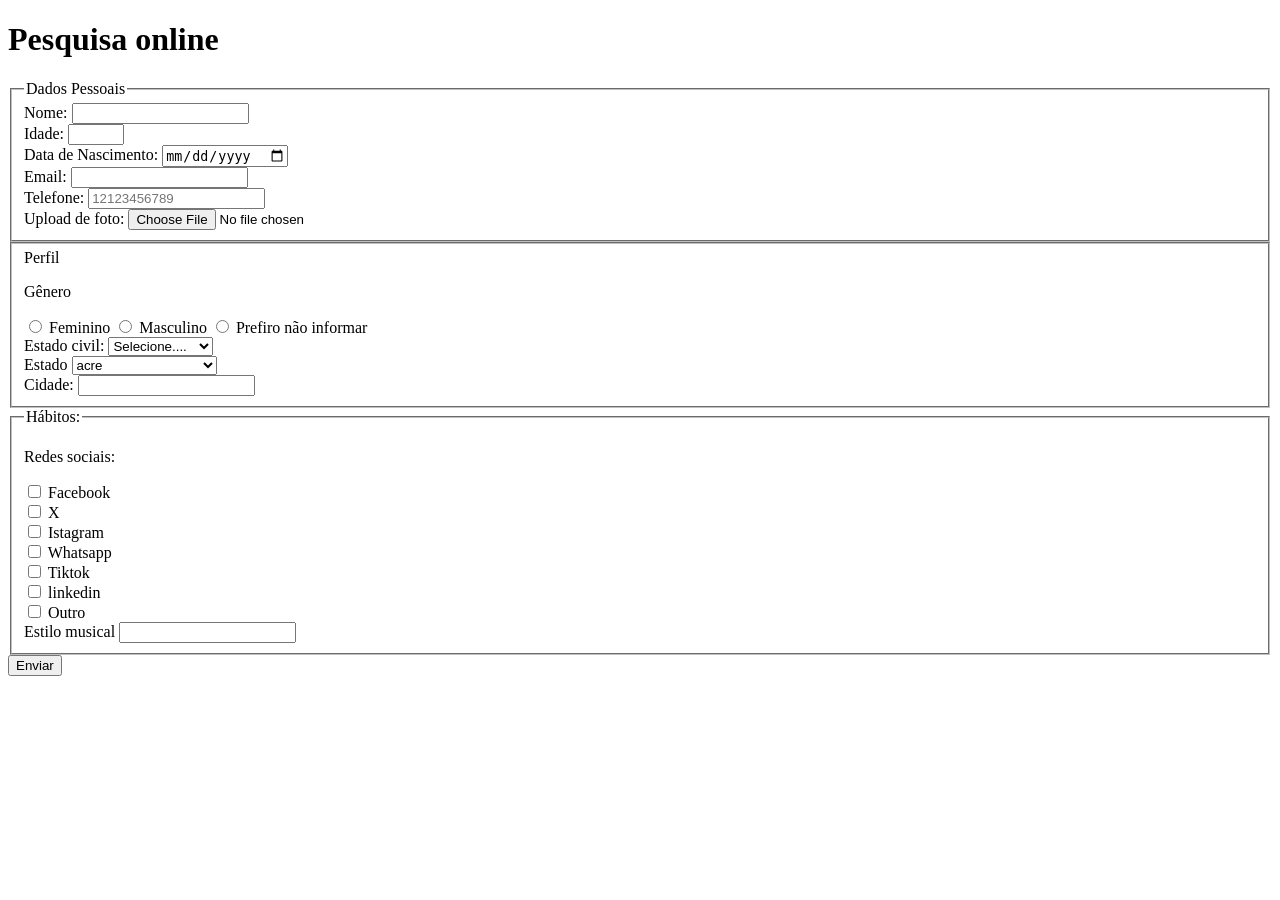
==== dia17_09/culturama/index.html @ 7cf342dd "adiciona estilo musical" ====
<!DOCTYPE html>
<html lang="pt-br">
<head>
    <meta charset="UTF-8">
    <meta name="viewport" content="width=device-width, initial-scale=1.0">
    <title>Pesquisa Culturama</title>
</head>
<body>
    <header>
        <h1>Pesquisa online</h1>
    </header>
    <section>
        <form action="" method="get">
           <fieldset>
                <legend>Dados Pessoais</legend>
            
                <label for="name">Nome:</label>
                <input id="name" type= "text" name= "userName" required >
                <br>

                <label for="age">Idade:</label>
                <input id="age" type= "number" name= "userAge" required min="12" max="100">
                <br>

                <label for="birthDate">Data de Nascimento:</label>
                <input id="birthDate" type= "date" name= "userBirthDate">
                <br>

                <label for="email">Email:</label>
                <input id="email" type= "email" name= "userEmail" required>
                <br>

                <label for="phoneNumber">Telefone:</label>
                <input id="phomeNumber" type= "number" name= "userPhoneNumber" pattern="[0-9]{11}" placeholder="12123456789">
                <br>

                <label for="image">Upload de foto:</label>
                <input id="image" type= "file" accept="image/*" name= "userImage" >
                <br>
                

            

            </fieldset> 

            <fieldset>
                <legend:>Perfil</legend:>
                <p>Gênero</p>
                <input id="genderF" type="radio" name="userGender" value="feminino">
                <label for="genderF">Feminino</label>

                <input id="genderM" type="radio" name="userGender" value="masculino">
                <label for="genderM">Masculino</label>

                <input id="genderN" type="radio" name="userGender" value="naoInformado">
                <label for="genderN">Prefiro não informar</label>
                <br>

                <label for="maritalStatus"> Estado civil:</label>
                <select name="maritalStatus">
                    <option value="naoInformado">Selecione....</option>
                    <option value="casado">Casado</option>
                    <option value="solteiro">Solteiro</option>
                    <option value="divorciado">Divorciado</option>
                    <option value="uniaoEstavel">União Estável</option>
                </select>
                <br>

                <label for="userState">Estado</label>
                <select name="userState" required>
                    <option value="acre">acre</option>
                    <option value="alagoas">Alagoas</option>
                    <option value="amapa">Amapá</option>
                    <option value="amazonas">Amazonas</option>
                    <option value="bahia">Bahia</option>
                    <option value="ceara">Ceará</option>
                    <option value="distritoFederal">Distrito Federal</option>
                    <option value="espiritoSanto">Espirito Santo</option>
                    <option value="goias">Goiás</option>
                    <option value="maranhao">Maranhão</option>
                    <option value="matoGrossoDoSul">Mato Grosso do Sul</option>
                    <option value="matoGrosso">Mato Grosso</option>
                    <option value="minasGerais">Minas Gerais</option>
                    <option value="para">Pará</option>
                    <option value="paraiba">Paraíba</option>
                    <option value="parana">Paraná</option>
                    <option value="pernambuco">Pernambuco</option>
                    <option value="piaui">Piauí</option>
                    <option value="rioDeJaneiro">Rio de Janeiro</option>
                    <option value="rioGrandeDoNorte">Rio Grande do Norte</option>
                    <option value="rioGrandeDoSul">Rio Grande do Sul</option>
                    <option value="rondonia">Rondônia</option>
                    <option value="roraima">Roraima</option>
                    <option value="santaCatarina">Santa Catarina</option>
                    <option value="saoPaulo">São Paulo</option>
                    <option value="sergipe">Sergipe</option>
                    <option value="tocantins">Tocantins</option>
                </select>
                <br>

                <label for="city">Cidade:</label>
                <input id="city" type= "text" name= "userCity" >
                <br>
            </fieldset> 

            <fieldset>
                <legend>Hábitos:</legend>
                <p>Redes sociais:</p>
                <input id="facebook" type="checkbox" name="social" value="facebook">
                <label for="facebook">Facebook</label>
                <br>

                <input id="x" type="checkbox" name="social" value="x">
                <label for="x">X</label>
                <br>

                <input id="istagram" type="checkbox" name="social" value="istagram">
                <label for="istagram">Istagram</label>
                <br>

                <input id= "whatsapp" type="checkbox" name="social" value="whatsapp">
                <label for="whatsapp">Whatsapp</label>
                <br>

                <input id="tiktok" type="checkbox" name="social" value="tiktok">
                <label for="tiktok">Tiktok</label>
                <br>

                <input id="linkedin" type="checkbox" name="social" value="linkedin">
                <label for="linkedin">linkedin</label>
                <br>

                <input id="outro" type="checkbox" name="social" value="outro">
                <label for="outro">Outro</label>
                <br>

                <label for="musicalStyle"> Estilo musical</label>
                <input id="musicalStyle" name="musicalStyle" type="text" list="styleType">
                <datalist id="styleType">
                    <option value="Rock">
                    <option value="pop">
                    <option value="funk">
                    <option value="sertanejo">
                    <option value="eletronica">
                    <option value="rap">
                    <option value="forro">
                    <option value="outro">
                </datalist>
              
               
            </fieldset>


            <button type="submit">Enviar</button>
            
        </form>
    </section>
    
</body>
</html>
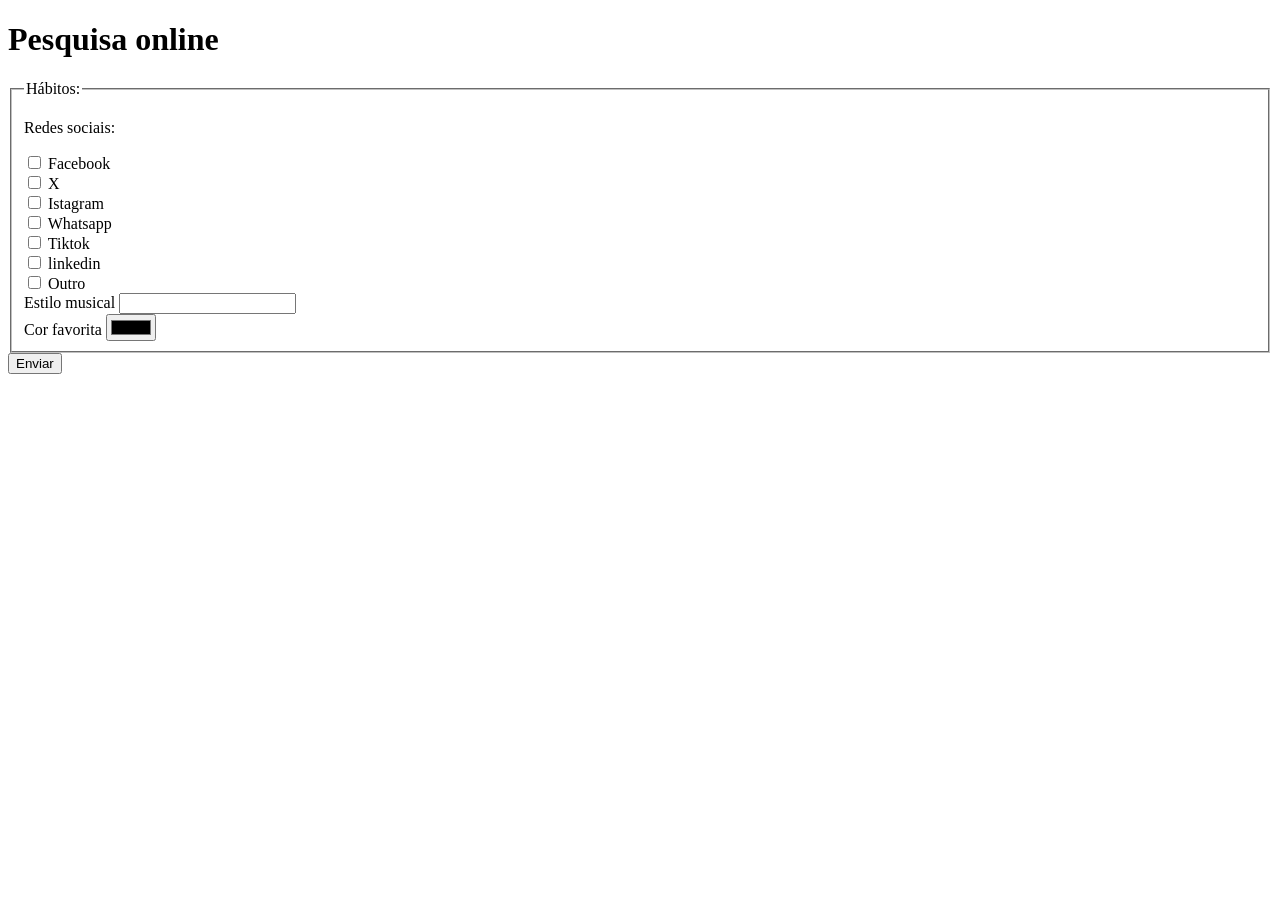
==== commit 8f73dd24: "adicao de cor favorita" ====
--- a/dia17_09/culturama/index.html
+++ b/dia17_09/culturama/index.html
@@ -11,7 +11,7 @@
     </header>
     <section>
         <form action="" method="get">
-           <fieldset>
+          <!-- <fieldset>
                 <legend>Dados Pessoais</legend>
             
                 <label for="name">Nome:</label>
@@ -101,7 +101,7 @@
                 <label for="city">Cidade:</label>
                 <input id="city" type= "text" name= "userCity" >
                 <br>
-            </fieldset> 
+            </fieldset> -->
 
             <fieldset>
                 <legend>Hábitos:</legend>
@@ -135,7 +135,7 @@
                 <br>
 
                 <label for="musicalStyle"> Estilo musical</label>
-                <input id="musicalStyle" name="musicalStyle" type="text" list="styleType">
+                <input id="musicalStyle" name="userMusicalStyle" type="text" list="styleType">
                 <datalist id="styleType">
                     <option value="Rock">
                     <option value="pop">
@@ -146,6 +146,11 @@
                     <option value="forro">
                     <option value="outro">
                 </datalist>
+                <br>
+
+                <label for="favoriteColor">Cor favorita</label>
+                <input id="favoriteColor" name="userFavoriteColor" type="color">
+                <br>
               
                
             </fieldset>
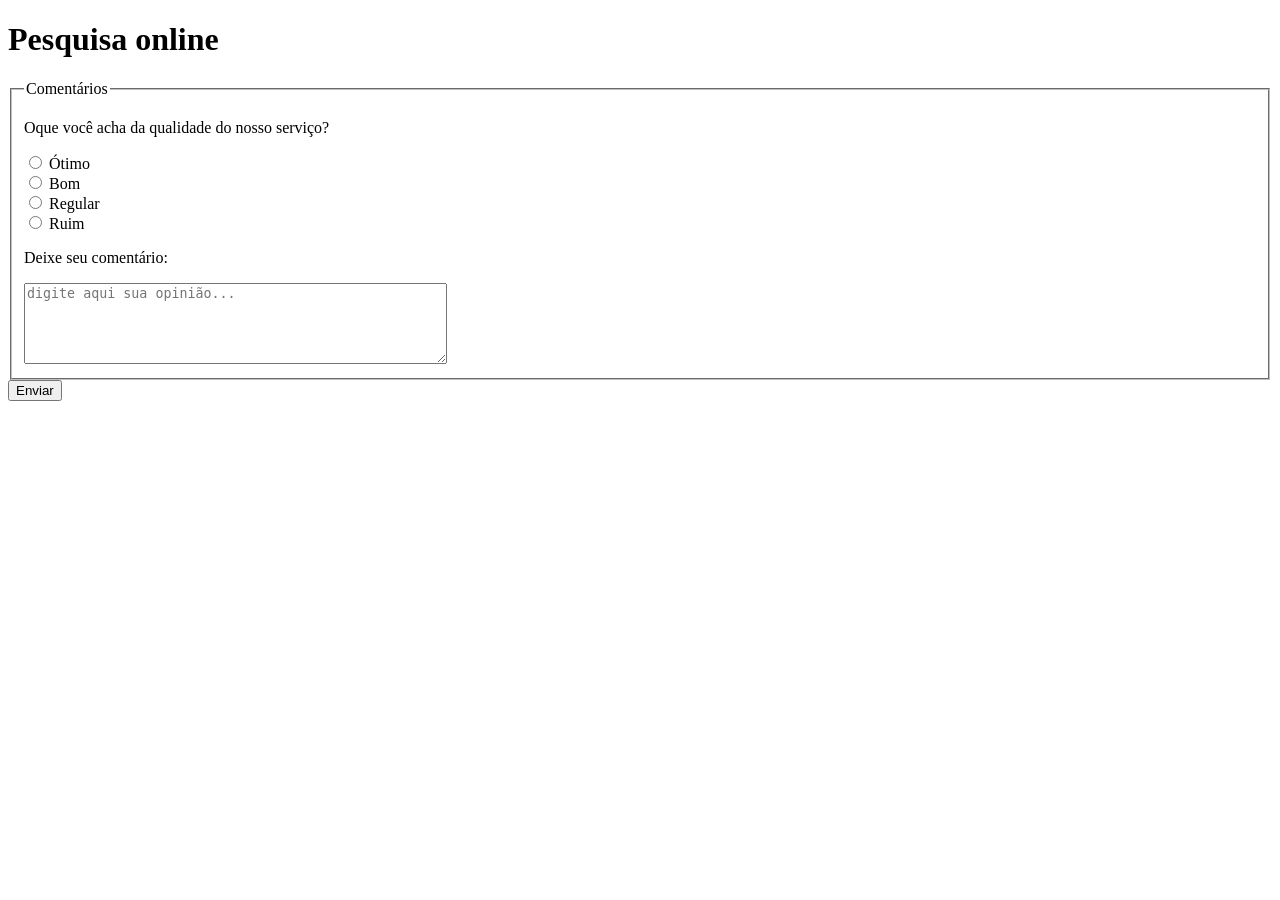
==== commit 7940a5d6: "adiciona comentarios" ====
--- a/dia17_09/culturama/index.html
+++ b/dia17_09/culturama/index.html
@@ -103,7 +103,7 @@
                 <br>
             </fieldset> -->
 
-            <fieldset>
+            <!--<fieldset>
                 <legend>Hábitos:</legend>
                 <p>Redes sociais:</p>
                 <input id="facebook" type="checkbox" name="social" value="facebook">
@@ -153,6 +153,31 @@
                 <br>
               
                
+            </fieldset>-->
+            <fieldset>
+                <legend>Comentários</legend>
+                <p>Oque você acha da qualidade do nosso serviço? </p>
+                <input id="satisfactionO" type="radio" name="usersatisfaction" value="otimo">
+                <label for="satisfactionO">Ótimo</label>
+                <br>
+                <input id="satisfactionB" type="radio" name="usersatisfaction" value="bom">
+                <label for="satisfactionB">Bom</label>
+                <br>
+                <input id="satisfactionRe" type="radio" name="usersatisfaction" value="regular">
+                <label for="satisfactionRe">Regular</label>
+                <br>
+                <input id="satisfactionRu" type="radio" name="usersatisfaction" value="ruim">
+                <label for="satisfactionRu">Ruim</label>
+                <br>
+
+                <p>Deixe seu comentário:</p>
+                <label for="comment"></label>
+                <textarea name="userComment" id="comment" rows="5" cols="50" placeholder="digite aqui sua opinião..."></textarea>
+                
+                
+
+
+
             </fieldset>
 
 
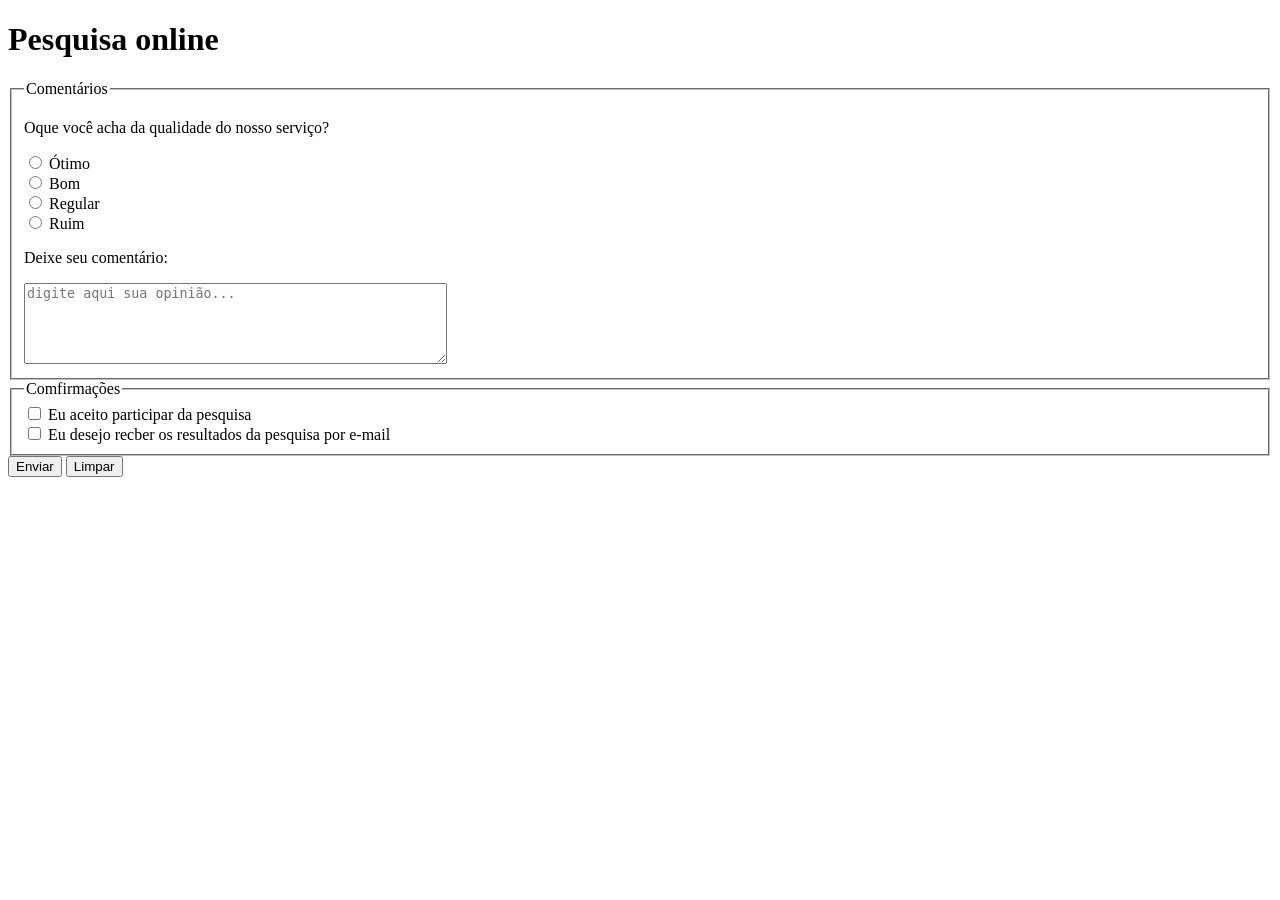
==== commit 60417e51: "adiciona confirmacoes" ====
--- a/dia17_09/culturama/index.html
+++ b/dia17_09/culturama/index.html
@@ -180,8 +180,25 @@
 
             </fieldset>
 
+             <fieldset>
+            <legend>Comfirmações</legend>
+
+            <input type="checkbox" id="lgpdTerm" name="userLgpd" value="accepted" required>
+            <label for="lgpdTerm"> Eu aceito participar da pesquisa</label>
+            <br>
+            
+            <input type="checkbox" id="result" name="userResult" value="accepted">
+            <label for="result">Eu desejo recber os resultados da pesquisa por e-mail</label>
+
+
+           
+
+
+            </fieldset>
+
 
             <button type="submit">Enviar</button>
+            <button type="reset">Limpar</button>
             
         </form>
     </section>
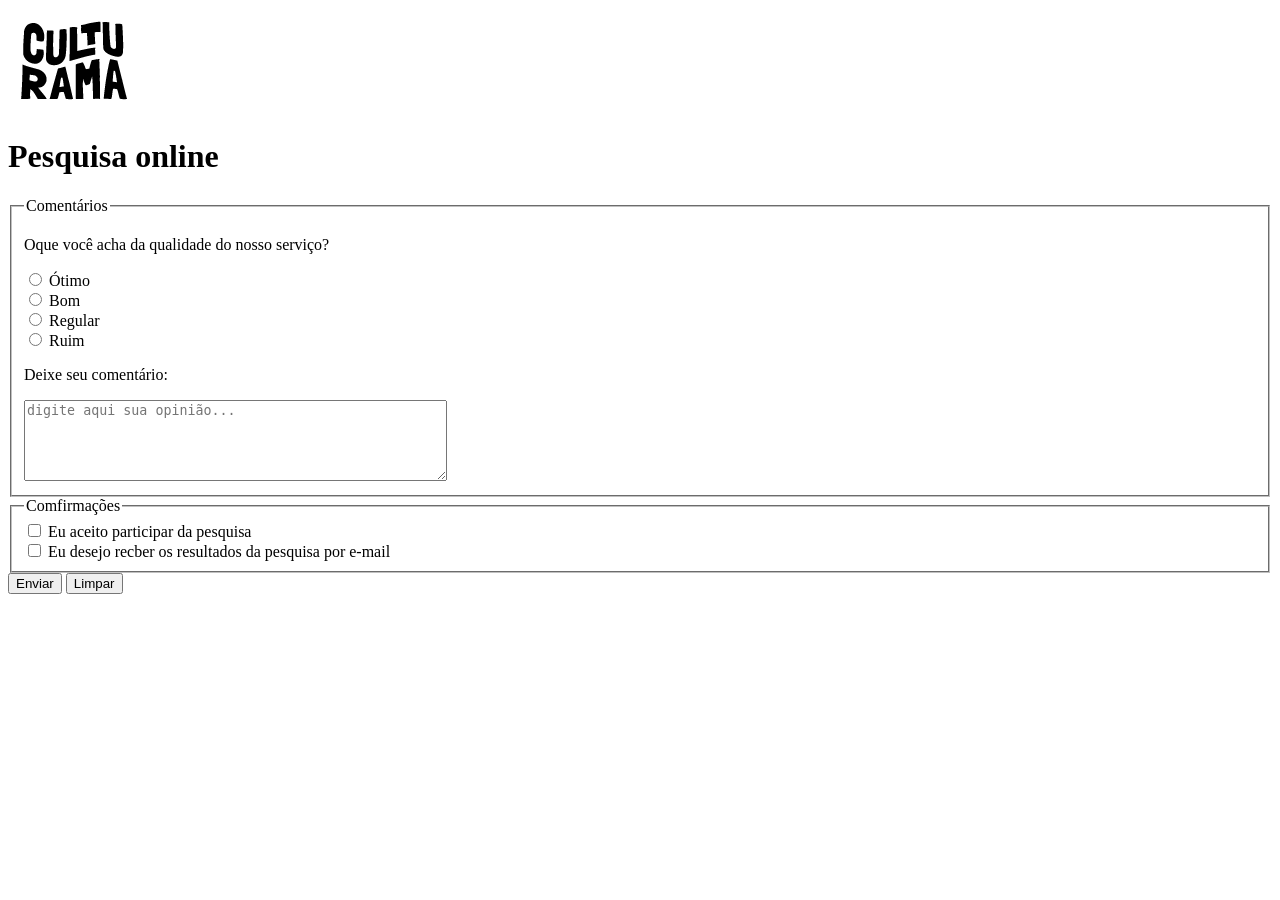
==== commit e9baae11: "adiciona logo e favicon" ====
--- a/dia17_09/culturama/index.html
+++ b/dia17_09/culturama/index.html
@@ -3,10 +3,12 @@
 <head>
     <meta charset="UTF-8">
     <meta name="viewport" content="width=device-width, initial-scale=1.0">
+    <link rel="icon" href="culturama-favico.png" type="image/png">
     <title>Pesquisa Culturama</title>
 </head>
 <body>
     <header>
+        <img src="img/logo-culturama.png" alt="Logo Culturama">
         <h1>Pesquisa online</h1>
     </header>
     <section>
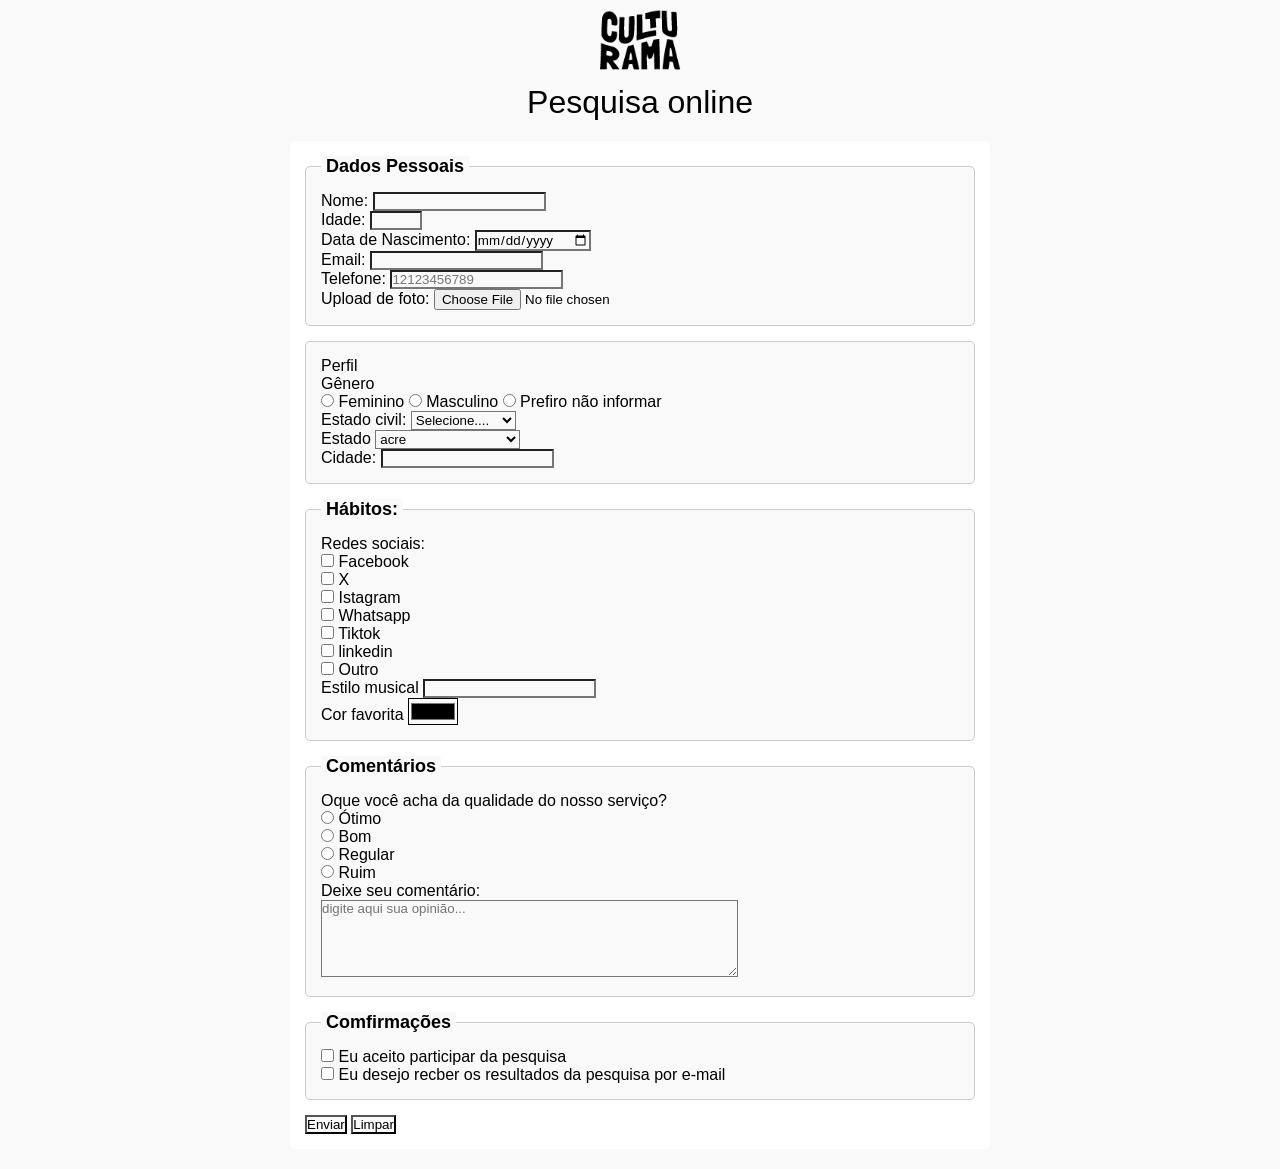
==== commit b09c34ab: "adiciona estilos gerais" ====
--- a/dia17_09/culturama/index.html
+++ b/dia17_09/culturama/index.html
@@ -4,206 +4,211 @@
     <meta charset="UTF-8">
     <meta name="viewport" content="width=device-width, initial-scale=1.0">
     <link rel="icon" href="culturama-favico.png" type="image/png">
+    <link rel="stylesheet" href="css/style.css">
+    <link rel="preconnect" href="https://fonts.googleapis.com">
+    <link rel="preconnect" href="https://fonts.gstatic.com" crossorigin>
+    <link href="https://fonts.googleapis.com/css2?family=Fjalla+One&family=Work+Sans&display=swap" rel="stylesheet">
     <title>Pesquisa Culturama</title>
 </head>
-<body>
-    <header>
-        <img src="img/logo-culturama.png" alt="Logo Culturama">
-        <h1>Pesquisa online</h1>
-    </header>
-    <section>
-        <form action="" method="get">
-          <!-- <fieldset>
-                <legend>Dados Pessoais</legend>
+    <body>
+        <main>
+        <header>
+            <img src="img/logo-culturama.png" alt="Logo Culturama">
+            <h1>Pesquisa online</h1>
+        </header>
+        <section>
+            <form action="" method="get">
+                 <fieldset>
+                    <legend>Dados Pessoais</legend>
+                
+                    <label for="name">Nome:</label>
+                    <input id="name" type= "text" name= "userName" required >
+                    <br>
+
+                    <label for="age">Idade:</label>
+                    <input id="age" type= "number" name= "userAge" required min="12" max="100">
+                    <br>
+
+                    <label for="birthDate">Data de Nascimento:</label>
+                    <input id="birthDate" type= "date" name= "userBirthDate">
+                    <br>
+
+                    <label for="email">Email:</label>
+                    <input id="email" type= "email" name= "userEmail" required>
+                    <br>
+
+                    <label for="phoneNumber">Telefone:</label>
+                    <input id="phomeNumber" type= "number" name= "userPhoneNumber" pattern="[0-9]{11}" placeholder="12123456789">
+                    <br>
+
+                    <label for="image">Upload de foto:</label>
+                    <input id="image" type= "file" accept="image/*" name= "userImage" >
+                    <br>
+                    
+
+                
+
+                </fieldset> 
+
+                <fieldset>
+                    <legend:>Perfil</legend:>
+                    <p>Gênero</p>
+                    <input id="genderF" type="radio" name="userGender" value="feminino">
+                    <label for="genderF">Feminino</label>
+
+                    <input id="genderM" type="radio" name="userGender" value="masculino">
+                    <label for="genderM">Masculino</label>
+
+                    <input id="genderN" type="radio" name="userGender" value="naoInformado">
+                    <label for="genderN">Prefiro não informar</label>
+                    <br>
+
+                    <label for="maritalStatus"> Estado civil:</label>
+                    <select name="maritalStatus">
+                        <option value="naoInformado">Selecione....</option>
+                        <option value="casado">Casado</option>
+                        <option value="solteiro">Solteiro</option>
+                        <option value="divorciado">Divorciado</option>
+                        <option value="uniaoEstavel">União Estável</option>
+                    </select>
+                    <br>
+
+                    <label for="userState">Estado</label>
+                    <select name="userState" required>
+                        <option value="acre">acre</option>
+                        <option value="alagoas">Alagoas</option>
+                        <option value="amapa">Amapá</option>
+                        <option value="amazonas">Amazonas</option>
+                        <option value="bahia">Bahia</option>
+                        <option value="ceara">Ceará</option>
+                        <option value="distritoFederal">Distrito Federal</option>
+                        <option value="espiritoSanto">Espirito Santo</option>
+                        <option value="goias">Goiás</option>
+                        <option value="maranhao">Maranhão</option>
+                        <option value="matoGrossoDoSul">Mato Grosso do Sul</option>
+                        <option value="matoGrosso">Mato Grosso</option>
+                        <option value="minasGerais">Minas Gerais</option>
+                        <option value="para">Pará</option>
+                        <option value="paraiba">Paraíba</option>
+                        <option value="parana">Paraná</option>
+                        <option value="pernambuco">Pernambuco</option>
+                        <option value="piaui">Piauí</option>
+                        <option value="rioDeJaneiro">Rio de Janeiro</option>
+                        <option value="rioGrandeDoNorte">Rio Grande do Norte</option>
+                        <option value="rioGrandeDoSul">Rio Grande do Sul</option>
+                        <option value="rondonia">Rondônia</option>
+                        <option value="roraima">Roraima</option>
+                        <option value="santaCatarina">Santa Catarina</option>
+                        <option value="saoPaulo">São Paulo</option>
+                        <option value="sergipe">Sergipe</option>
+                        <option value="tocantins">Tocantins</option>
+                    </select>
+                    <br>
+
+                    <label for="city">Cidade:</label>
+                    <input id="city" type= "text" name= "userCity" >
+                    <br>
+                </fieldset> 
+
+                <fieldset>
+                    <legend>Hábitos:</legend>
+                    <p>Redes sociais:</p>
+                    <input id="facebook" type="checkbox" name="social" value="facebook">
+                    <label for="facebook">Facebook</label>
+                    <br>
+
+                    <input id="x" type="checkbox" name="social" value="x">
+                    <label for="x">X</label>
+                    <br>
+
+                    <input id="istagram" type="checkbox" name="social" value="istagram">
+                    <label for="istagram">Istagram</label>
+                    <br>
+
+                    <input id= "whatsapp" type="checkbox" name="social" value="whatsapp">
+                    <label for="whatsapp">Whatsapp</label>
+                    <br>
+
+                    <input id="tiktok" type="checkbox" name="social" value="tiktok">
+                    <label for="tiktok">Tiktok</label>
+                    <br>
+
+                    <input id="linkedin" type="checkbox" name="social" value="linkedin">
+                    <label for="linkedin">linkedin</label>
+                    <br>
+
+                    <input id="outro" type="checkbox" name="social" value="outro">
+                    <label for="outro">Outro</label>
+                    <br>
+
+                    <label for="musicalStyle"> Estilo musical</label>
+                    <input id="musicalStyle" name="userMusicalStyle" type="text" list="styleType">
+                    <datalist id="styleType">
+                        <option value="Rock">
+                        <option value="pop">
+                        <option value="funk">
+                        <option value="sertanejo">
+                        <option value="eletronica">
+                        <option value="rap">
+                        <option value="forro">
+                        <option value="outro">
+                    </datalist>
+                    <br>
+
+                    <label for="favoriteColor">Cor favorita</label>
+                    <input id="favoriteColor" name="userFavoriteColor" type="color">
+                    <br>
+                
+                
+                </fieldset>
+                <fieldset>
+                    <legend>Comentários</legend>
+                    <p>Oque você acha da qualidade do nosso serviço? </p>
+                    <input id="satisfactionO" type="radio" name="usersatisfaction" value="otimo">
+                    <label for="satisfactionO">Ótimo</label>
+                    <br>
+                    <input id="satisfactionB" type="radio" name="usersatisfaction" value="bom">
+                    <label for="satisfactionB">Bom</label>
+                    <br>
+                    <input id="satisfactionRe" type="radio" name="usersatisfaction" value="regular">
+                    <label for="satisfactionRe">Regular</label>
+                    <br>
+                    <input id="satisfactionRu" type="radio" name="usersatisfaction" value="ruim">
+                    <label for="satisfactionRu">Ruim</label>
+                    <br>
+
+                    <p>Deixe seu comentário:</p>
+                    <label for="comment"></label>
+                    <textarea name="userComment" id="comment" rows="5" cols="50" placeholder="digite aqui sua opinião..."></textarea>
+                    
+                    
+
+
+
+                </fieldset>
+
+                <fieldset>
+                <legend>Comfirmações</legend>
+
+                <input type="checkbox" id="lgpdTerm" name="userLgpd" value="accepted" required>
+                <label for="lgpdTerm"> Eu aceito participar da pesquisa</label>
+                <br>
+                
+                <input type="checkbox" id="result" name="userResult" value="accepted">
+                <label for="result">Eu desejo recber os resultados da pesquisa por e-mail</label>
+
+
             
-                <label for="name">Nome:</label>
-                <input id="name" type= "text" name= "userName" required >
-                <br>
-
-                <label for="age">Idade:</label>
-                <input id="age" type= "number" name= "userAge" required min="12" max="100">
-                <br>
-
-                <label for="birthDate">Data de Nascimento:</label>
-                <input id="birthDate" type= "date" name= "userBirthDate">
-                <br>
-
-                <label for="email">Email:</label>
-                <input id="email" type= "email" name= "userEmail" required>
-                <br>
-
-                <label for="phoneNumber">Telefone:</label>
-                <input id="phomeNumber" type= "number" name= "userPhoneNumber" pattern="[0-9]{11}" placeholder="12123456789">
-                <br>
-
-                <label for="image">Upload de foto:</label>
-                <input id="image" type= "file" accept="image/*" name= "userImage" >
-                <br>
-                
-
-            
-
-            </fieldset> 
-
-            <fieldset>
-                <legend:>Perfil</legend:>
-                <p>Gênero</p>
-                <input id="genderF" type="radio" name="userGender" value="feminino">
-                <label for="genderF">Feminino</label>
-
-                <input id="genderM" type="radio" name="userGender" value="masculino">
-                <label for="genderM">Masculino</label>
-
-                <input id="genderN" type="radio" name="userGender" value="naoInformado">
-                <label for="genderN">Prefiro não informar</label>
-                <br>
-
-                <label for="maritalStatus"> Estado civil:</label>
-                <select name="maritalStatus">
-                    <option value="naoInformado">Selecione....</option>
-                    <option value="casado">Casado</option>
-                    <option value="solteiro">Solteiro</option>
-                    <option value="divorciado">Divorciado</option>
-                    <option value="uniaoEstavel">União Estável</option>
-                </select>
-                <br>
-
-                <label for="userState">Estado</label>
-                <select name="userState" required>
-                    <option value="acre">acre</option>
-                    <option value="alagoas">Alagoas</option>
-                    <option value="amapa">Amapá</option>
-                    <option value="amazonas">Amazonas</option>
-                    <option value="bahia">Bahia</option>
-                    <option value="ceara">Ceará</option>
-                    <option value="distritoFederal">Distrito Federal</option>
-                    <option value="espiritoSanto">Espirito Santo</option>
-                    <option value="goias">Goiás</option>
-                    <option value="maranhao">Maranhão</option>
-                    <option value="matoGrossoDoSul">Mato Grosso do Sul</option>
-                    <option value="matoGrosso">Mato Grosso</option>
-                    <option value="minasGerais">Minas Gerais</option>
-                    <option value="para">Pará</option>
-                    <option value="paraiba">Paraíba</option>
-                    <option value="parana">Paraná</option>
-                    <option value="pernambuco">Pernambuco</option>
-                    <option value="piaui">Piauí</option>
-                    <option value="rioDeJaneiro">Rio de Janeiro</option>
-                    <option value="rioGrandeDoNorte">Rio Grande do Norte</option>
-                    <option value="rioGrandeDoSul">Rio Grande do Sul</option>
-                    <option value="rondonia">Rondônia</option>
-                    <option value="roraima">Roraima</option>
-                    <option value="santaCatarina">Santa Catarina</option>
-                    <option value="saoPaulo">São Paulo</option>
-                    <option value="sergipe">Sergipe</option>
-                    <option value="tocantins">Tocantins</option>
-                </select>
-                <br>
-
-                <label for="city">Cidade:</label>
-                <input id="city" type= "text" name= "userCity" >
-                <br>
-            </fieldset> -->
-
-            <!--<fieldset>
-                <legend>Hábitos:</legend>
-                <p>Redes sociais:</p>
-                <input id="facebook" type="checkbox" name="social" value="facebook">
-                <label for="facebook">Facebook</label>
-                <br>
-
-                <input id="x" type="checkbox" name="social" value="x">
-                <label for="x">X</label>
-                <br>
-
-                <input id="istagram" type="checkbox" name="social" value="istagram">
-                <label for="istagram">Istagram</label>
-                <br>
-
-                <input id= "whatsapp" type="checkbox" name="social" value="whatsapp">
-                <label for="whatsapp">Whatsapp</label>
-                <br>
-
-                <input id="tiktok" type="checkbox" name="social" value="tiktok">
-                <label for="tiktok">Tiktok</label>
-                <br>
-
-                <input id="linkedin" type="checkbox" name="social" value="linkedin">
-                <label for="linkedin">linkedin</label>
-                <br>
-
-                <input id="outro" type="checkbox" name="social" value="outro">
-                <label for="outro">Outro</label>
-                <br>
-
-                <label for="musicalStyle"> Estilo musical</label>
-                <input id="musicalStyle" name="userMusicalStyle" type="text" list="styleType">
-                <datalist id="styleType">
-                    <option value="Rock">
-                    <option value="pop">
-                    <option value="funk">
-                    <option value="sertanejo">
-                    <option value="eletronica">
-                    <option value="rap">
-                    <option value="forro">
-                    <option value="outro">
-                </datalist>
-                <br>
-
-                <label for="favoriteColor">Cor favorita</label>
-                <input id="favoriteColor" name="userFavoriteColor" type="color">
-                <br>
-              
-               
-            </fieldset>-->
-            <fieldset>
-                <legend>Comentários</legend>
-                <p>Oque você acha da qualidade do nosso serviço? </p>
-                <input id="satisfactionO" type="radio" name="usersatisfaction" value="otimo">
-                <label for="satisfactionO">Ótimo</label>
-                <br>
-                <input id="satisfactionB" type="radio" name="usersatisfaction" value="bom">
-                <label for="satisfactionB">Bom</label>
-                <br>
-                <input id="satisfactionRe" type="radio" name="usersatisfaction" value="regular">
-                <label for="satisfactionRe">Regular</label>
-                <br>
-                <input id="satisfactionRu" type="radio" name="usersatisfaction" value="ruim">
-                <label for="satisfactionRu">Ruim</label>
-                <br>
-
-                <p>Deixe seu comentário:</p>
-                <label for="comment"></label>
-                <textarea name="userComment" id="comment" rows="5" cols="50" placeholder="digite aqui sua opinião..."></textarea>
-                
-                
-
-
-
-            </fieldset>
-
-             <fieldset>
-            <legend>Comfirmações</legend>
-
-            <input type="checkbox" id="lgpdTerm" name="userLgpd" value="accepted" required>
-            <label for="lgpdTerm"> Eu aceito participar da pesquisa</label>
-            <br>
-            
-            <input type="checkbox" id="result" name="userResult" value="accepted">
-            <label for="result">Eu desejo recber os resultados da pesquisa por e-mail</label>
-
-
-           
-
-
-            </fieldset>
-
-
-            <button type="submit">Enviar</button>
-            <button type="reset">Limpar</button>
-            
-        </form>
-    </section>
-    
-</body>
+
+
+                </fieldset>
+
+
+                <button type="submit">Enviar</button>
+                <button type="reset">Limpar</button>
+                
+            </form>
+        </section>
+    </main>
+    </body>
 </html>
--- a/dia17_09/culturama/css/style.css
+++ b/dia17_09/culturama/css/style.css
@@ -0,0 +1,59 @@
+/*body{
+    font-family: "Work Sans", sans-serif;
+    font-optical-sizing: auto;
+    font-weight: 400;
+    font-style: normal;
+}
+h1{
+     font-family: "Fjalla One", sans-serif;
+    font-weight: 400;
+    font-style: normal;
+}*/
+
+*{
+    margin: 0;/*remove a margem padrao de todos os elementos*/
+    padding: 0;/*remove o preencimento padrao de todos os elementos*/
+    box-sizing: border-box;/*inclui a borda e o preenchimento no calculo da largura e altura*/
+}
+*{
+    background-color: #f9f9f9; /* define a cor de fundo como cinza claro*/
+    font-family: "Work Sans", sans-serif;/*define a fonte do body como WORK SANS*/
+    font-optical-sizing: auto;
+    font-weight: 400;
+    font-style: normal;
+    
+}
+main{
+    width: 100%; /*largura de 100%*/
+    max-width: 700px;/*largura maxima de 700px*/
+    margin: 0 auto;/*margem automatica para centralizar,0 acima e abaixo*/
+}
+header{
+    text-align: center;/*centraliza o conteudo do header*/
+    margin-bottom: 20px;/*margem de 30px abaixo do header*/
+}
+img{
+    width: 100px;/*define a largura da imagem como 100px*/
+}
+h1{
+     font-family: "Fjalla One", sans-serif;/*define ua fonte do h1 como fjalla one*/
+    font-weight: 400;
+    font-style: normal;
+}
+form{
+    background-color: #ffffff;/*define a cor de fundo do formulario*/
+    padding: 15px;/* define o preeenchimento do formulario */
+    border-radius: 5px;/* define o raio da borda do formulario*/
+    margin-bottom: 20px;/*margem de 20px abaixo do formulario*/
+}
+fieldset{
+    padding:15px;/*define o preenchimento do fildset */
+    border:1px solid #cccccc;/*define a edspessura da borda do fildset e como solida e cinza*/
+    border-radius: 5px;
+    margin-bottom:15px;/*margem de 15px abaixo do fildset*/
+}
+legend{
+    font-weight: bold;/*define a fonte do legend como negrito*/
+    font-size: 18px;/*define o tamanho da fonte do legend*/
+    padding: 0px 5px;/* define o preenchimento do legend como 0 acima e abaixo e 5px a esquerda e a direita*/
+}
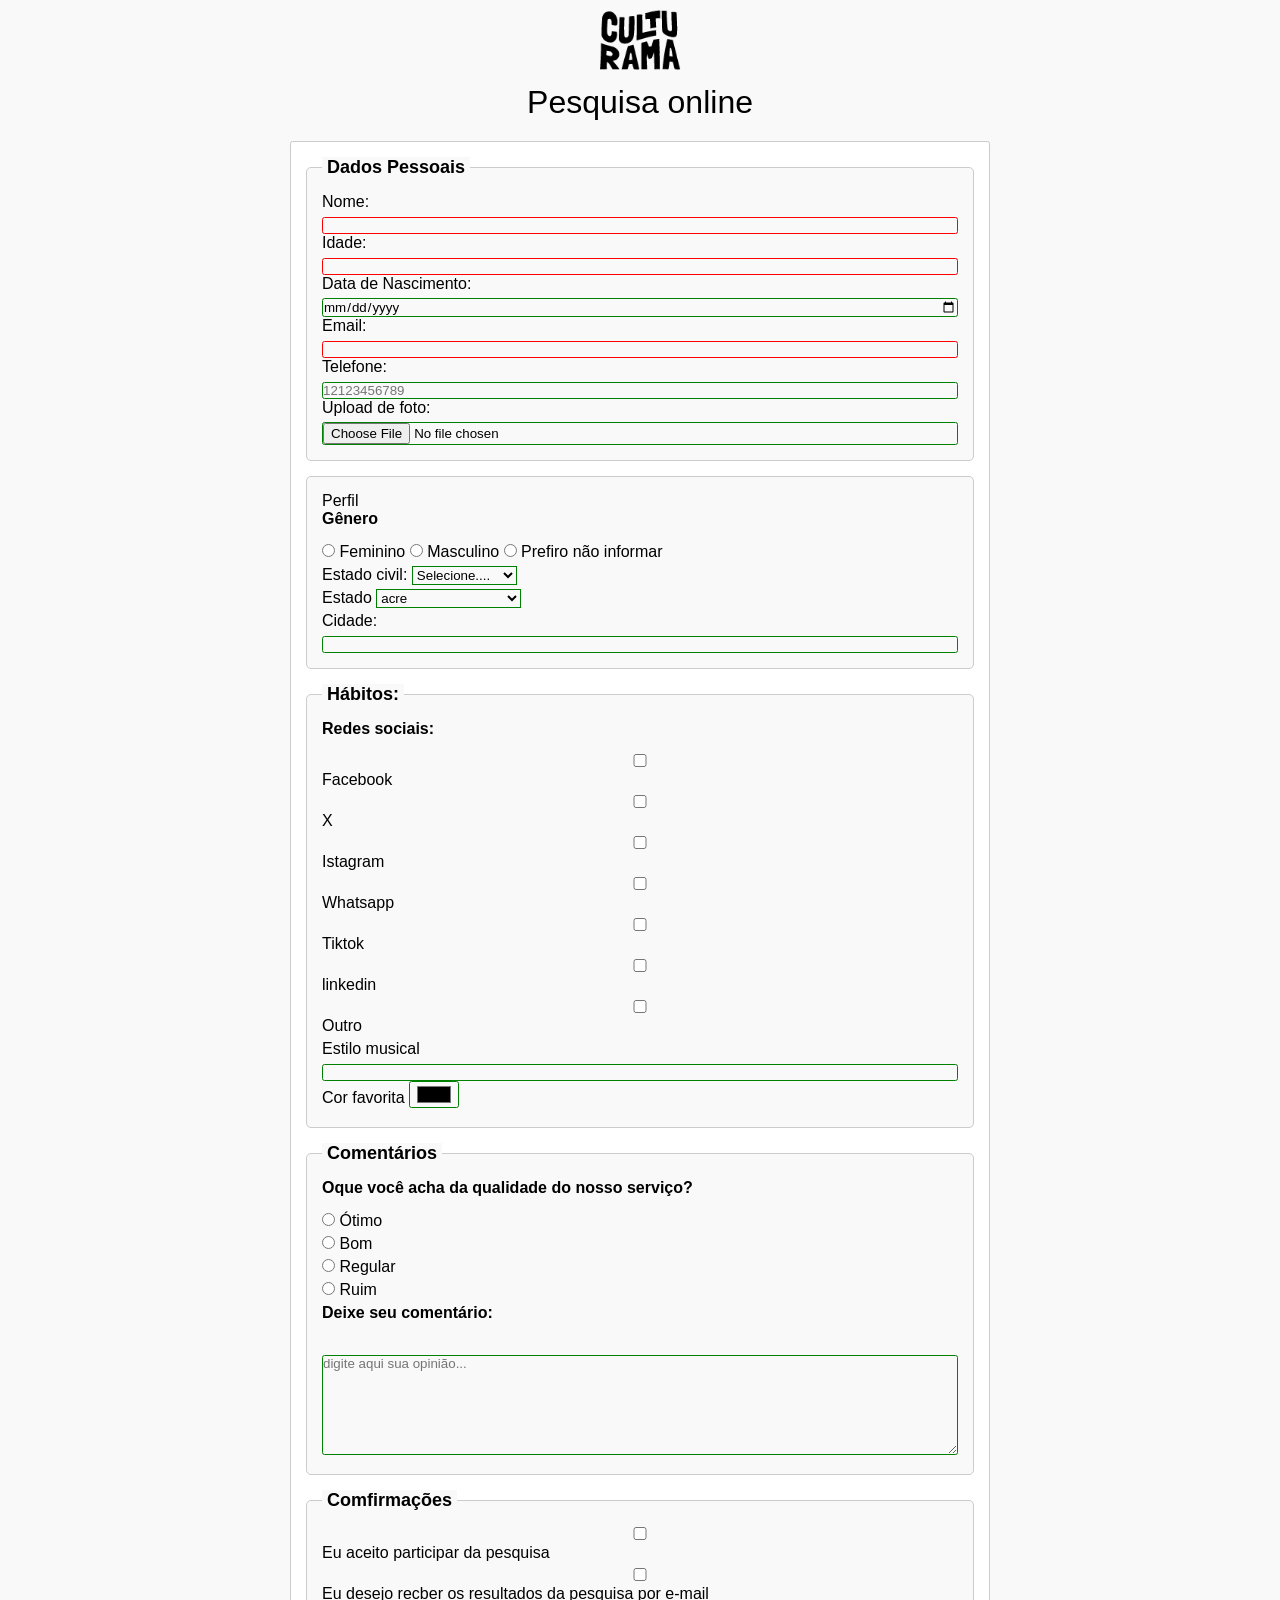
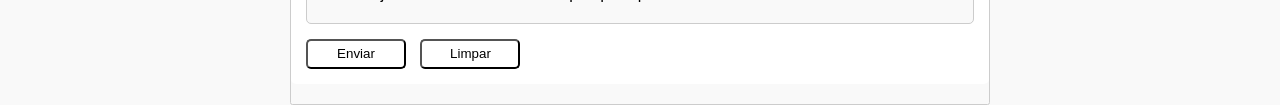
==== commit f69bedb0: "adiciona pagina de sucesso" ====
--- a/dia17_09/culturama/index.html
+++ b/dia17_09/culturama/index.html
@@ -17,7 +17,7 @@
             <h1>Pesquisa online</h1>
         </header>
         <section>
-            <form action="" method="get">
+            <form action="sucesso.html" method="get">
                  <fieldset>
                     <legend>Dados Pessoais</legend>
                 
--- a/dia17_09/culturama/css/style.css
+++ b/dia17_09/culturama/css/style.css
@@ -56,4 +56,54 @@
     font-weight: bold;/*define a fonte do legend como negrito*/
     font-size: 18px;/*define o tamanho da fonte do legend*/
     padding: 0px 5px;/* define o preenchimento do legend como 0 acima e abaixo e 5px a esquerda e a direita*/
+}
+label{
+    display: inline-block;
+    margin-bottom: 5px;
+}
+p{
+    margin-bottom: 15px;
+    font-weight: bold;
+}
+input, section, textarea{
+    width: 100%;
+    border: 1px solid #cccccc;
+    border-radius: 2.5px;
+}
+textarea{
+    min-height: 100px;
+}
+input[type="radio"],
+input[tyoe="checkbox"]{
+    width: auto;
+}
+input[type="color"]{
+    width: 50px;
+    padding: 0px 5px;
+}
+input:invalid,
+select:invalid,
+textarea:invalid{
+    border-color: red;
+}
+input:valid,
+select:valid,
+textarea:valid{
+    border-color: green;
+}
+button{
+    width: 100px;
+    height: 30px;
+    margin-right: 10px;
+    background-color: white;
+    border-radius: 5px;
+    cursor: pointer;
+}
+button:hover{
+    background-color: green;
+    color: white;
+}
+button[type="reset"]:hover{
+    background-color: red;
+    color: white;
 }
